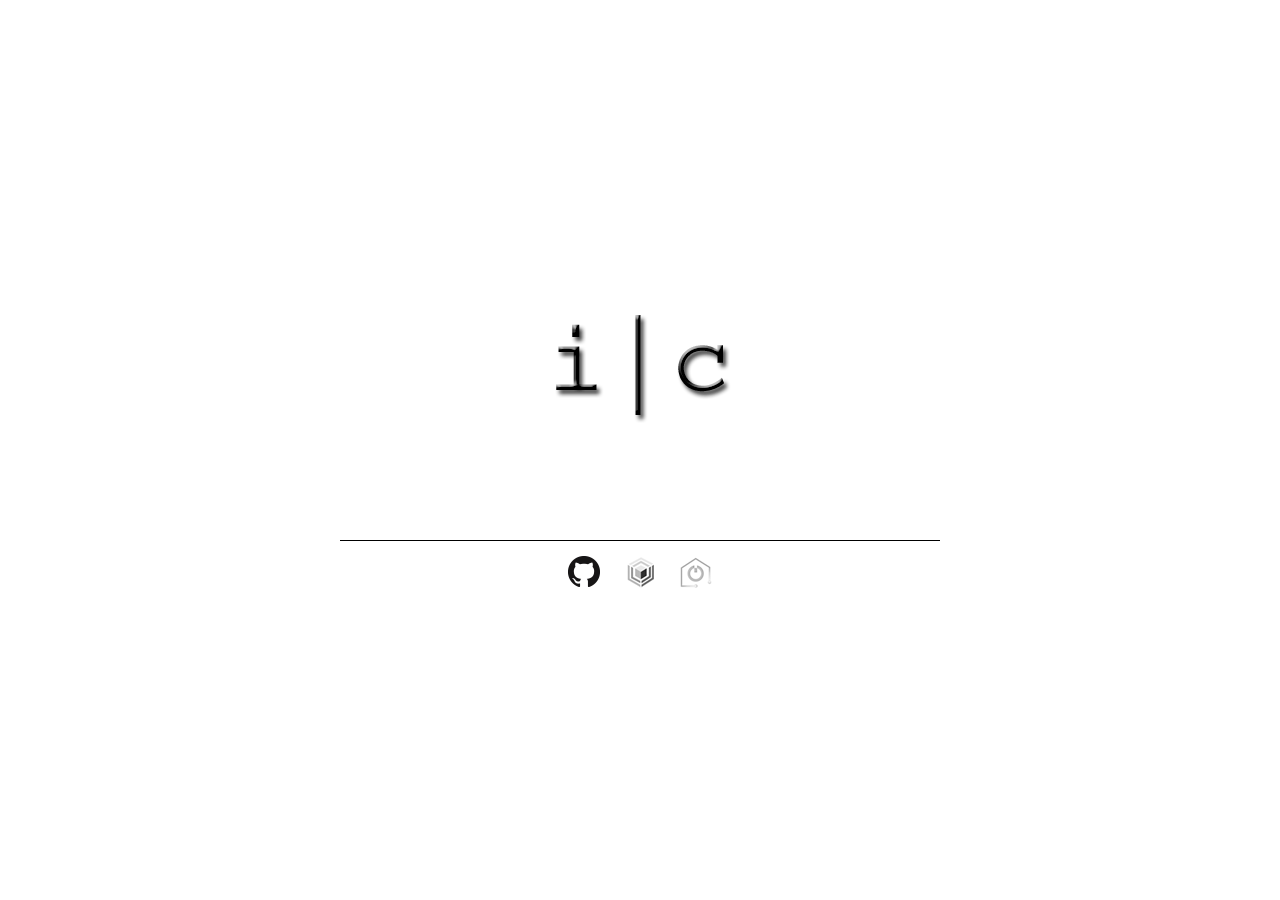
==== html/index.htm @ 0d2b0191 "initial commit with two webs" ====
<!DOCTYPE html>
<html xmlns="http://www.w3.org/1999/xhtml">
<head>
    <link href="styles.css" rel="stylesheet" />
    <title>icebrian.net :: Istvan Hubay Cebrian</title>
    <meta http-equiv="Content-Type" content="text/html; charset=iso-8859-1" />
    <meta name="keywords" content="istvan hubay cebrian, istvan, istvan hubay, hubay cebrian, istvan cebrian" />
    <meta name="description" content="Istvan Hubay Cebrian" />
    <meta name="author" content="Istvan Hubay Cebrian" />
    <meta name="robots" content="All" />
    
    <script type="text/JavaScript">
    <!--
    function preload() 
    {
       var image1 = new Image();
       image1.src = "images/githubgist_on.gif";
       var image2 = new Image();
       image2.src = "images/domuslink_on.gif";
       var image3 = new Image();
       image3.src = "images/github_off.png";
    }

    function roll(img_name, img_src)
    {
       document[img_name].src = img_src;
    }
    //-->
    </script>
</head>
<body>

    <div id="container">
        

        <div id="image"></div>
        <div id="sep"></div>
        <div id="menu"><center>
            <a href="http://github.com/icebrian" onmouseover="roll('img_3', 'images/github_off.png')" onmouseout="roll('img_3', 'images/github_off.png')">
                <img alt="Github :: icebrian" src="images/github_off.png" border="0" name="img_3" /></a>&nbsp;&nbsp;&nbsp;&nbsp;&nbsp;
            <a href="https://gist.github.com/icebrian" onmouseover="roll('img_1', 'images/githubgist_on.gif')" onmouseout="roll('img_1', 'images/githubgist_off.gif')">
                <img alt="Github Gist :: icebrian" src="images/githubgist_off.gif" border="0" name="img_1" /></a>&nbsp;&nbsp;&nbsp;&nbsp;&nbsp;
            <a href="http://domus.link.co.pt" onmouseover="roll('img_2', 'images/domuslink_on.gif')" onmouseout="roll('img_2', 'images/domuslink_off.gif')">
                <img alt="domus.Link :: Heyu Frontend (X10 Home Automation)" src="images/domuslink_off.gif" border="0" name="img_2" /></a>
        </center></div>
    </div>


</body>
</html>
---- html/styles.css ----
body {
    background-color:#fff;
}

div#container {
    margin-top:15%;
}

div#sep {
    display:block;
    margin: 0 auto;
    width: 600px;
    text-align: right;
    font-size:30px;
    font-family:Calibri;  
    border-bottom: 1px solid black;
    margin-bottom: 15px;
}

div#image{
   display:block;
   background-image:url(images/ic-large.gif);
    background-repeat: no-repeat;
    background-position: center center;

    width: 500px;
    height: 350px;
    margin: 0 auto;
    
}

.nav{    
    list-style: none;
    margin: 0;
    padding: 0;
    text-align: center;
    position: relative;
    top: 50%;
    transform: translateY(-50%);
}

.nav li{
    display:inline;
    font-size:30px;
    font-family:Calibri;    
}

.nav a{
    display:inline-block;
    padding-left: 32px;
    padding-right: 32px;
}

a:visited{
    color:black;
    text-decoration:none;
}

a:link{
    color:black;
    text-decoration:none;
}

a:active{
    color:black;
    text-decoration:none;
}

a:hover{
    color:red;
    text-decoration:none;
}

div#menu {
    height: 50px;
    width:100%;
}
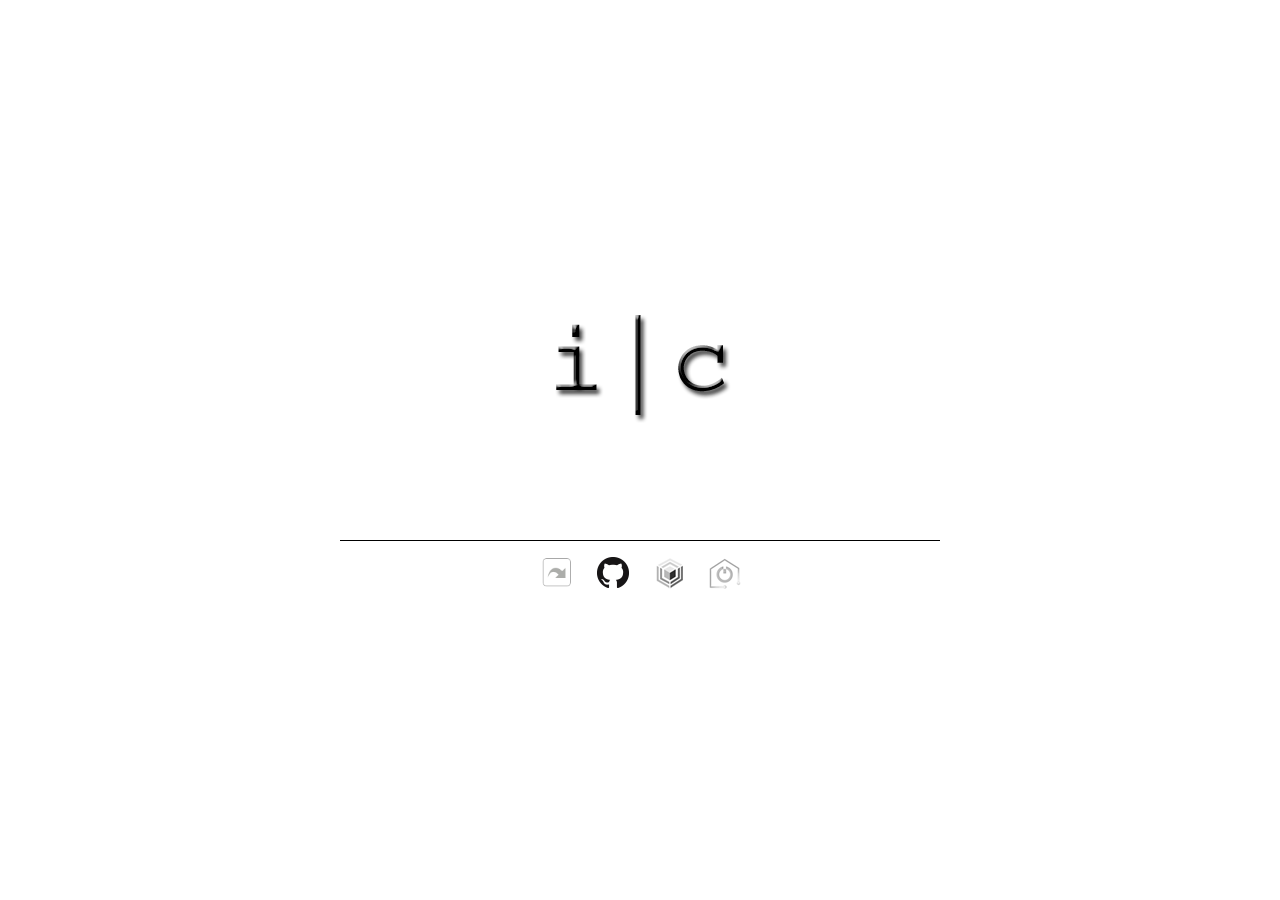
==== commit 13c2bbe3: "linkedin link" ====
--- a/html/index.htm
+++ b/html/index.htm
@@ -36,11 +36,13 @@
         <div id="image"></div>
         <div id="sep"></div>
         <div id="menu"><center>
-            <a href="http://github.com/icebrian" onmouseover="roll('img_3', 'images/github_off.png')" onmouseout="roll('img_3', 'images/github_off.png')">
+            <a href="https://pt.linkedin.com/in/istvancebrian" target="_blank" >
+                <img alt="icebrian :: LinkedIn" src="images/links.png" border="0" width="33px" /></a>&nbsp;&nbsp;&nbsp;&nbsp;&nbsp;
+            <a href="http://github.com/icebrian" target="_blank" onmouseover="roll('img_3', 'images/github_off.png')" onmouseout="roll('img_3', 'images/github_off.png')">
                 <img alt="Github :: icebrian" src="images/github_off.png" border="0" name="img_3" /></a>&nbsp;&nbsp;&nbsp;&nbsp;&nbsp;
-            <a href="https://gist.github.com/icebrian" onmouseover="roll('img_1', 'images/githubgist_on.gif')" onmouseout="roll('img_1', 'images/githubgist_off.gif')">
+            <a href="https://gist.github.com/icebrian" target="_blank" onmouseover="roll('img_1', 'images/githubgist_on.gif')" onmouseout="roll('img_1', 'images/githubgist_off.gif')">
                 <img alt="Github Gist :: icebrian" src="images/githubgist_off.gif" border="0" name="img_1" /></a>&nbsp;&nbsp;&nbsp;&nbsp;&nbsp;
-            <a href="http://domus.link.co.pt" onmouseover="roll('img_2', 'images/domuslink_on.gif')" onmouseout="roll('img_2', 'images/domuslink_off.gif')">
+            <a href="http://domus.link.co.pt" target="_blank" onmouseover="roll('img_2', 'images/domuslink_on.gif')" onmouseout="roll('img_2', 'images/domuslink_off.gif')">
                 <img alt="domus.Link :: Heyu Frontend (X10 Home Automation)" src="images/domuslink_off.gif" border="0" name="img_2" /></a>
         </center></div>
     </div>
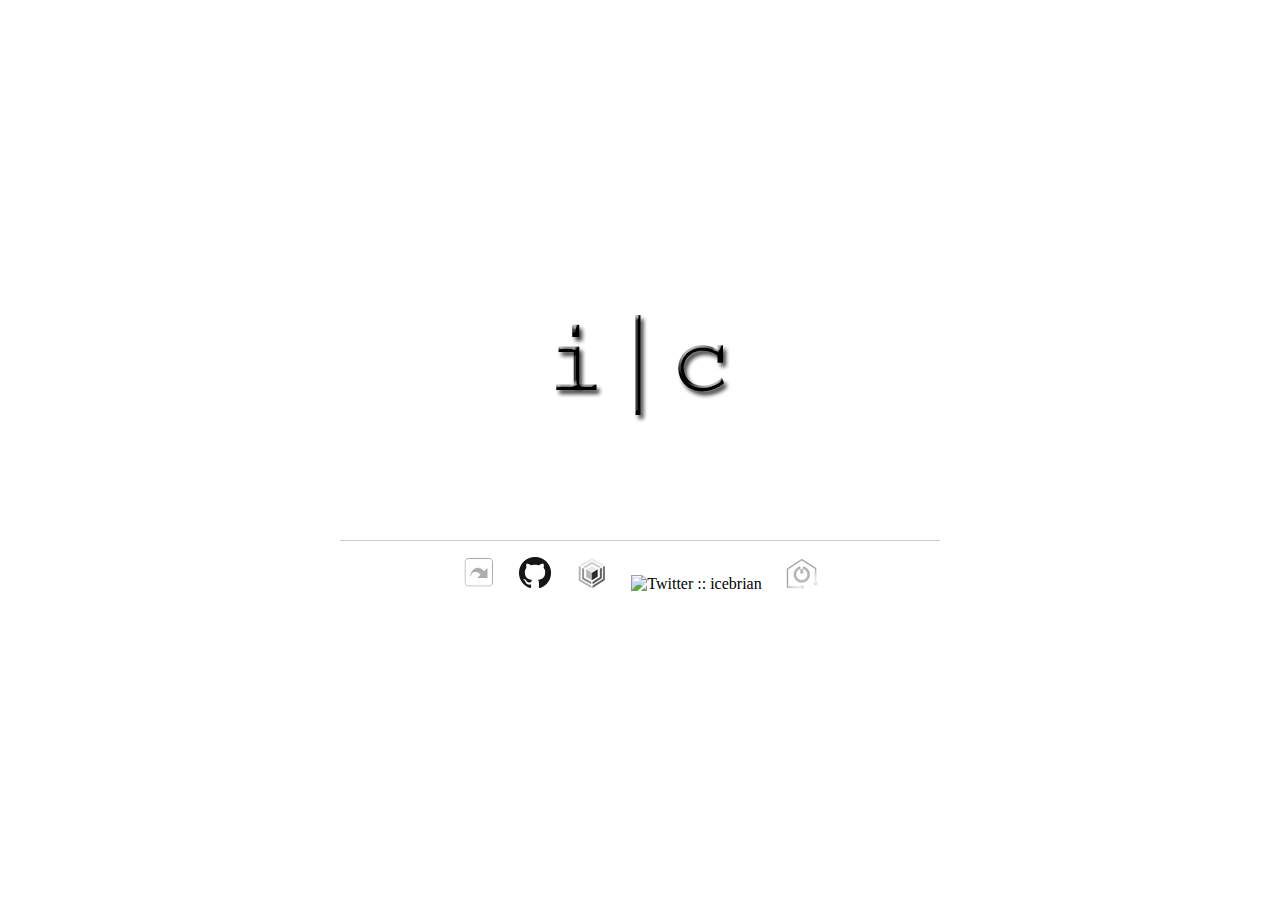
==== commit f9367f0f: "add twitter" ====
--- a/html/index.htm
+++ b/html/index.htm
@@ -19,6 +19,8 @@
        image2.src = "images/domuslink_on.gif";
        var image3 = new Image();
        image3.src = "images/github_off.png";
+       var image4 = new Image();
+       image4.src = "images/twitter2_off.gif";
     }
 
     function roll(img_name, img_src)
@@ -38,12 +40,18 @@
         <div id="menu"><center>
             <a href="https://pt.linkedin.com/in/istvancebrian" target="_blank" >
                 <img alt="icebrian :: LinkedIn" src="images/links.png" border="0" width="33px" /></a>&nbsp;&nbsp;&nbsp;&nbsp;&nbsp;
-            <a href="http://github.com/icebrian" target="_blank" onmouseover="roll('img_3', 'images/github_off.png')" onmouseout="roll('img_3', 'images/github_off.png')">
-                <img alt="Github :: icebrian" src="images/github_off.png" border="0" name="img_3" /></a>&nbsp;&nbsp;&nbsp;&nbsp;&nbsp;
-            <a href="https://gist.github.com/icebrian" target="_blank" onmouseover="roll('img_1', 'images/githubgist_on.gif')" onmouseout="roll('img_1', 'images/githubgist_off.gif')">
-                <img alt="Github Gist :: icebrian" src="images/githubgist_off.gif" border="0" name="img_1" /></a>&nbsp;&nbsp;&nbsp;&nbsp;&nbsp;
-            <a href="http://domus.link.co.pt" target="_blank" onmouseover="roll('img_2', 'images/domuslink_on.gif')" onmouseout="roll('img_2', 'images/domuslink_off.gif')">
-                <img alt="domus.Link :: Heyu Frontend (X10 Home Automation)" src="images/domuslink_off.gif" border="0" name="img_2" /></a>
+
+            <a href="http://github.com/icebrian" target="_blank" onmouseover="roll('image3', 'images/github_off.png')" onmouseout="roll('image3', 'images/github_off.png')">
+                <img alt="Github :: icebrian" src="images/github_off.png" border="0" name="image3" /></a>&nbsp;&nbsp;&nbsp;&nbsp;&nbsp;
+
+            <a href="https://gist.github.com/icebrian" target="_blank" onmouseover="roll('image1', 'images/githubgist_on.gif')" onmouseout="roll('image1', 'images/githubgist_off.gif')">
+                <img alt="Github Gist :: icebrian" src="images/githubgist_off.gif" border="0" name="image1" /></a>&nbsp;&nbsp;&nbsp;&nbsp;&nbsp;
+
+            <a href="https://twitter.com/icebrian" target="_blank" onmouseover="roll('image4', 'images/twitter2_off.gif')" onmouseout="roll('image4', 'images/twitter1_off.gif')">
+                <img alt="Twitter :: icebrian" src="images/twitter1_off.gif" border="0" name="image4" /></a>&nbsp;&nbsp;&nbsp;&nbsp;&nbsp;
+
+            <a href="http://domus.link.co.pt" target="_blank" onmouseover="roll('image2', 'images/domuslink_on.gif')" onmouseout="roll('image2', 'images/domuslink_off.gif')">
+                <img alt="domus.Link :: Heyu Frontend (X10 Home Automation)" src="images/domuslink_off.gif" border="0" name="image2" /></a>
         </center></div>
     </div>
 
--- a/html/styles.css
+++ b/html/styles.css
@@ -13,7 +13,7 @@
     text-align: right;
     font-size:30px;
     font-family:Calibri;  
-    border-bottom: 1px solid black;
+    border-bottom: 1px solid #ccc;
     margin-bottom: 15px;
 }
 
@@ -74,4 +74,4 @@
 div#menu {
     height: 50px;
     width:100%;
-}+}
